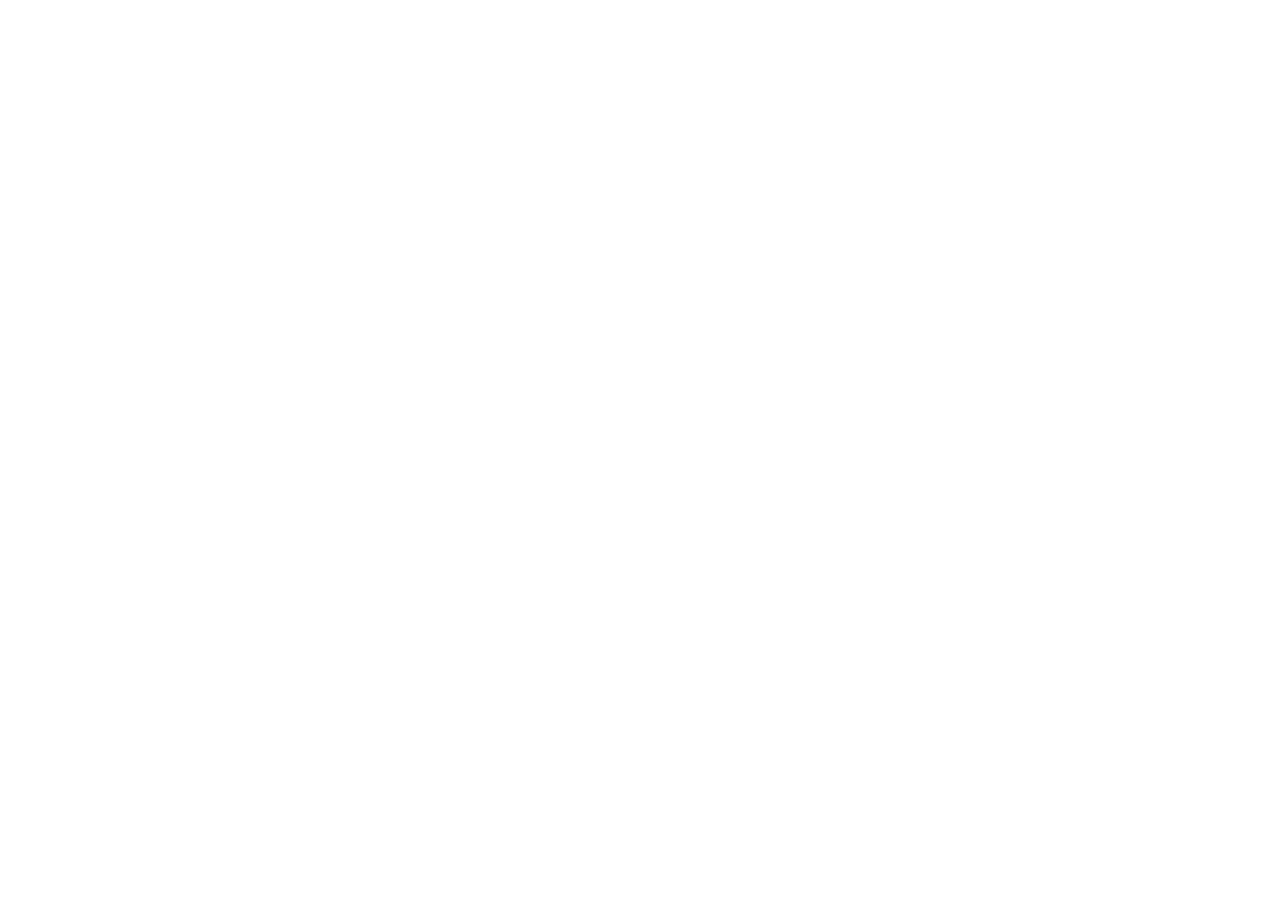
==== quote-generator.html @ f54b97c9 "add webpages" ====
<!DOCTYPE html>
<html lang="fr">

<head>
    <meta charset="UTF-8">
    <meta http-equiv="X-UA-Compatible" content="IE=edge">
    <meta name="viewport" content="width=device-width, initial-scale=1.0">
    <link rel="stylesheet" href="style.css">
    <link rel="preconnect" href="https://fonts.bunny.net">
    <link rel="preconnect" href="https://fonts.bunny.net">
    <link
        href="https://fonts.bunny.net/css?family=balsamiq-sans:400,400i,700,700i|roboto:100,100i,300,300i,400,400i,500,500i,700,700i,900,900i"
        rel="stylesheet" />
    <title>Javascript Exercise</title>
</head>
---- style.css ----
* {
    margin: 0;
    padding: 0;
    text-decoration: none;
    list-style: none;
}

body {
    font-family: 'roboto';
}

header {
    height: 100vh;
    width: 100vw;
    background-image: url(image/background.jpg);
    background-size: cover;
    font-family: 'balsamiq Sans';
}

nav {
    position: absolute;
    display: flex;
    justify-content: space-between;
    width: 100%;
    box-sizing: border-box;
    padding: 50px;
}

nav a, nav ul, svg {
    color: white;
    display: flex;
    gap: 2rem;
    font-size: 1.2em;
}

nav .logo {
    font-size: 2em;
    font-weight: bold;
}

.nav-links {
    position: absolute;
    top: 0;
    left: 0;
    width: 100%;
    height: 100vh;
    backdrop-filter: blur(7px);
    display: flex;
    justify-content: center;
    align-items: center;
    margin-left: -100%;
}

.mobile-menu {
    margin-left: 0;
}

.nav-links ul {
    display: flex;
    flex-direction: column;
    align-items: center;
}

.nav-links ul li {
    margin: 25px 0;
    font-size: 2em;
}

.menu-hamburger {
    position: absolute;
    display: block;
    top: 50px;
    right: 50px;
    width: 35px;
}

@media screen and (max-width:900px) {
    .nav-links {
        background-color: rgba(255, 255, 255, 0.20);
}
}

@media screen and (min-width:900px) {
    .menu-hamburger {
        display: none;
    }
    .nav-links {
        backdrop-filter: none;
        display: flex;
        flex-direction: row;
        height: 11.3vh;
        justify-content: end;
        margin-left: 0;    
    }

    .nav-links ul {
        display: flex;
        flex-direction: row;
        font-size: 0.8em;
        margin-right: 2rem;
    }
}
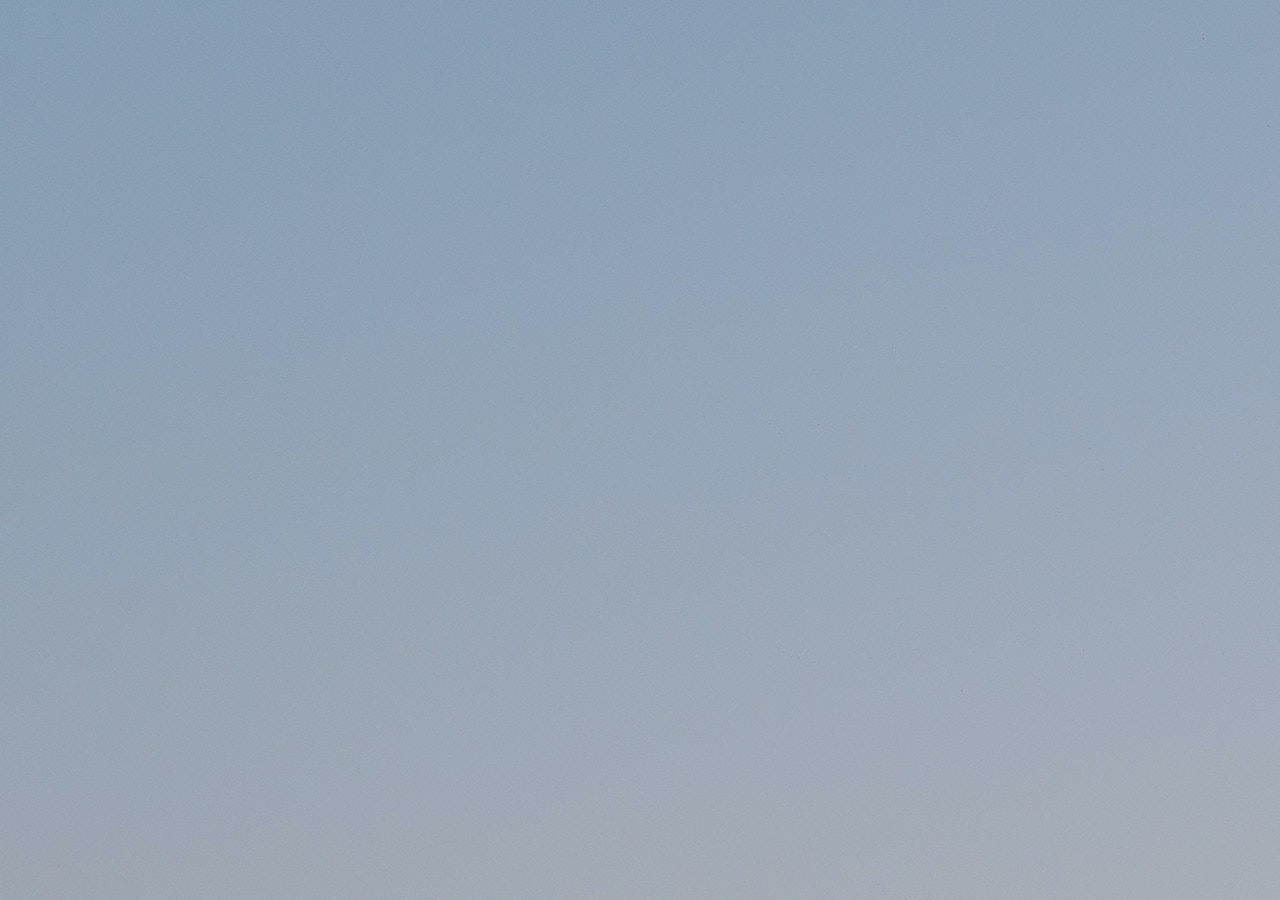
==== commit dbe4df28: "add js" ====
--- a/quote-generator.html
+++ b/quote-generator.html
@@ -12,4 +12,5 @@
         href="https://fonts.bunny.net/css?family=balsamiq-sans:400,400i,700,700i|roboto:100,100i,300,300i,400,400i,500,500i,700,700i,900,900i"
         rel="stylesheet" />
     <title>Javascript Exercise</title>
-</head>+</head>
+
--- a/style.css
+++ b/style.css
@@ -7,6 +7,7 @@
 
 body {
     font-family: 'roboto';
+    background-image: url(image/background.jpg);
 }
 
 header {
@@ -74,6 +75,53 @@
     width: 35px;
 }
 
+.container {
+	max-width: 480px;
+	margin-top: 50px;
+	font-family: 'Contrail One', cursive;
+}
+
+h1 {
+	margin: 15px 0;
+}
+
+.fa-flask {
+	padding-right: 5px;
+}
+
+.fa-twitter {
+	padding-right: 5px;
+}
+
+blockquote {
+	margin-bottom: 25px;
+	padding: 20px;
+	font-family: 'Caveat', cursive;
+	font-size: 28px;
+	background-color: oldlace;
+	border: 2px solid #000;
+	border-radius: 10px;
+}
+
+.quote {
+	height: auto;
+}
+
+footer {
+	padding-top: 10px;
+}
+
+.btn {
+	width: 40%;
+	height: 35px;
+	margin: 0 10px;
+	font-size: 18px;
+}
+
+button#generer, button#twitter {
+	outline: none;
+}
+
 @media screen and (max-width:900px) {
     .nav-links {
         background-color: rgba(255, 255, 255, 0.20);
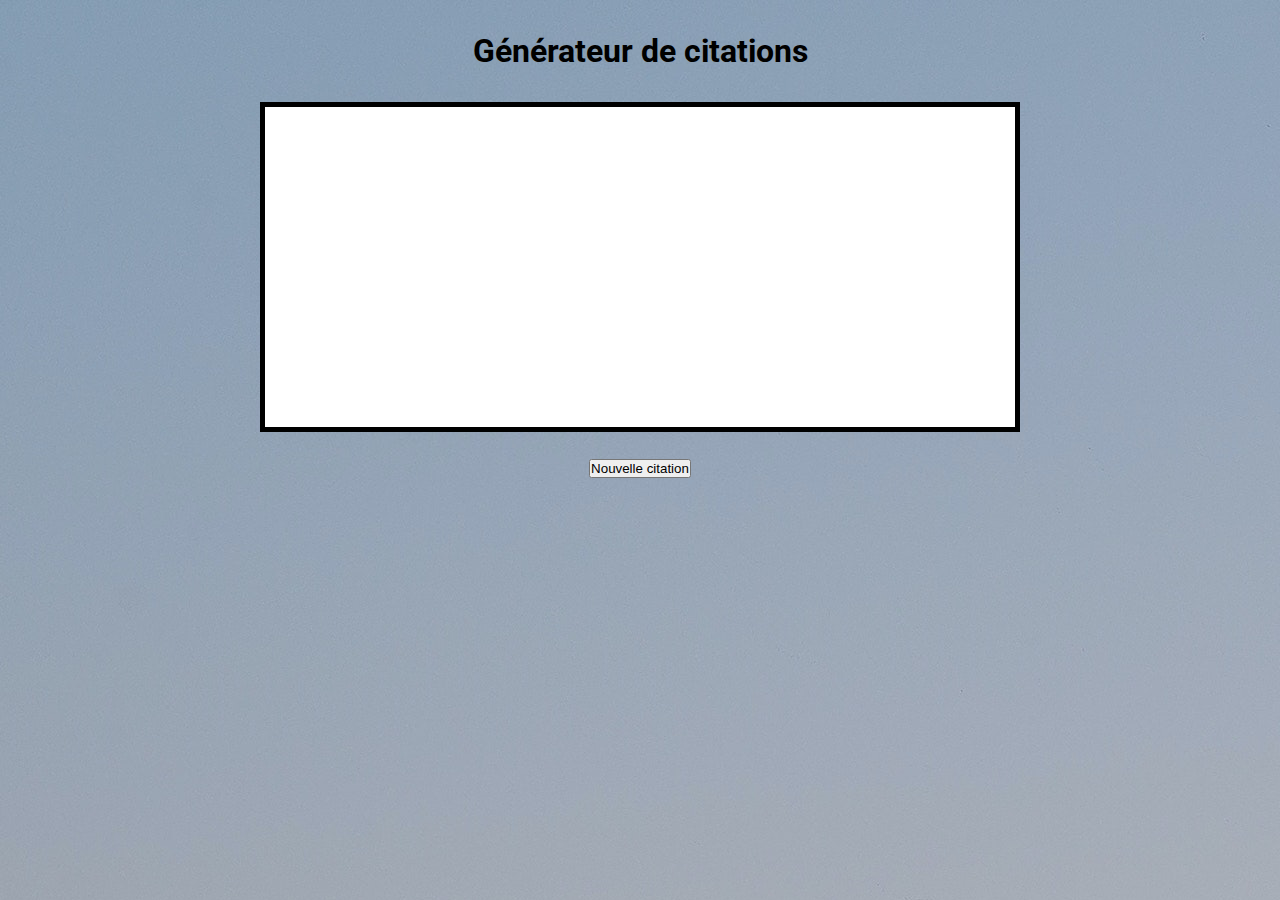
==== commit 6575a1e3: "update js" ====
--- a/quote-generator.html
+++ b/quote-generator.html
@@ -14,3 +14,18 @@
     <title>Javascript Exercise</title>
 </head>
 
+<body>
+    <h1>Générateur de citations</h1>
+    <div id="container">
+        <blockquote>
+           <div id="quote">
+           </div> 
+           <div id="author">
+           </div>
+        </blockquote>
+    </div>
+    <button id="generate">
+    Nouvelle citation
+    </button>
+    <script src="./quote-generator.js"></script>
+</body>--- a/style.css
+++ b/style.css
@@ -75,51 +75,25 @@
     width: 35px;
 }
 
-.container {
-	max-width: 480px;
-	margin-top: 50px;
-	font-family: 'Contrail One', cursive;
+h1 {
+    text-align: center;
+    margin-top: 2rem;
 }
 
-h1 {
-	margin: 15px 0;
+#container {
+    margin: 0 auto;
+    margin-top: 2em;
+    border: 5px solid;
+    color: black;
+    height: 20em;
+    width: 750px;
+    background-color: white;
 }
 
-.fa-flask {
-	padding-right: 5px;
-}
-
-.fa-twitter {
-	padding-right: 5px;
-}
-
-blockquote {
-	margin-bottom: 25px;
-	padding: 20px;
-	font-family: 'Caveat', cursive;
-	font-size: 28px;
-	background-color: oldlace;
-	border: 2px solid #000;
-	border-radius: 10px;
-}
-
-.quote {
-	height: auto;
-}
-
-footer {
-	padding-top: 10px;
-}
-
-.btn {
-	width: 40%;
-	height: 35px;
-	margin: 0 10px;
-	font-size: 18px;
-}
-
-button#generer, button#twitter {
-	outline: none;
+button {
+    margin: 0 auto;
+    margin-top: 2em;
+    display: flex;
 }
 
 @media screen and (max-width:900px) {
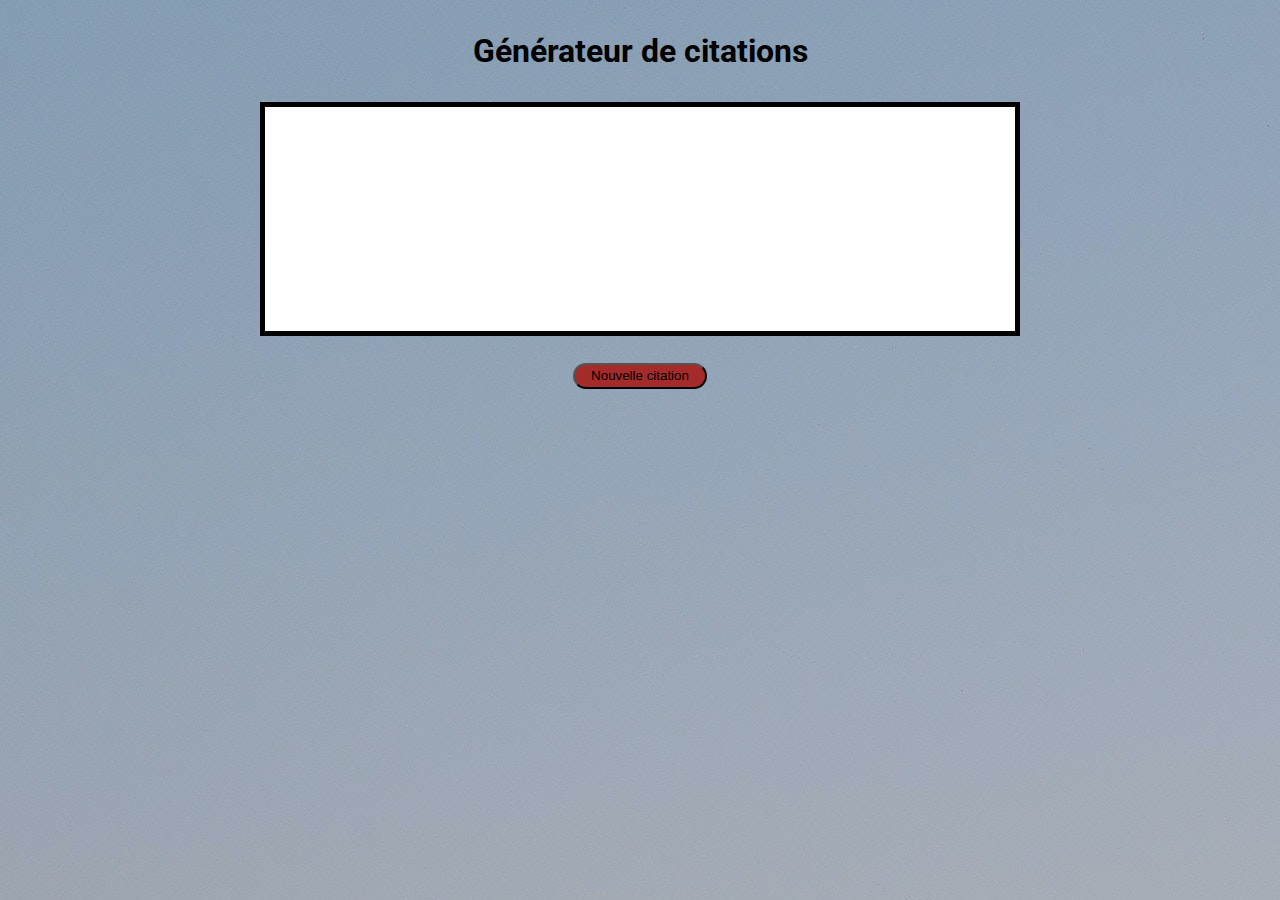
==== commit fd53e0af: "update" ====
--- a/quote-generator.html
+++ b/quote-generator.html
@@ -18,14 +18,14 @@
     <h1>Générateur de citations</h1>
     <div id="container">
         <blockquote>
-           <div id="quote">
-           </div> 
-           <div id="author">
-           </div>
+            <div id="quote">
+            </div>
+            <div id="author">
+            </div>
         </blockquote>
     </div>
     <button id="generate">
-    Nouvelle citation
+        Nouvelle citation
     </button>
     <script src="./quote-generator.js"></script>
 </body>--- a/style.css
+++ b/style.css
@@ -85,16 +85,27 @@
     margin-top: 2em;
     border: 5px solid;
     color: black;
-    height: 20em;
+    height: 10em;
     width: 750px;
     background-color: white;
+    text-align: center;
+    font-style: italic;
+    padding-top: 4em;
 }
 
 button {
     margin: 0 auto;
     margin-top: 2em;
     display: flex;
+    cursor: pointer;
+    width: 10em;
+    height: 2em;
+    border-radius: 10rem;
+    justify-content: center;
+    align-items: center;
+    background-color: brown;
 }
+
 
 @media screen and (max-width:900px) {
     .nav-links {
